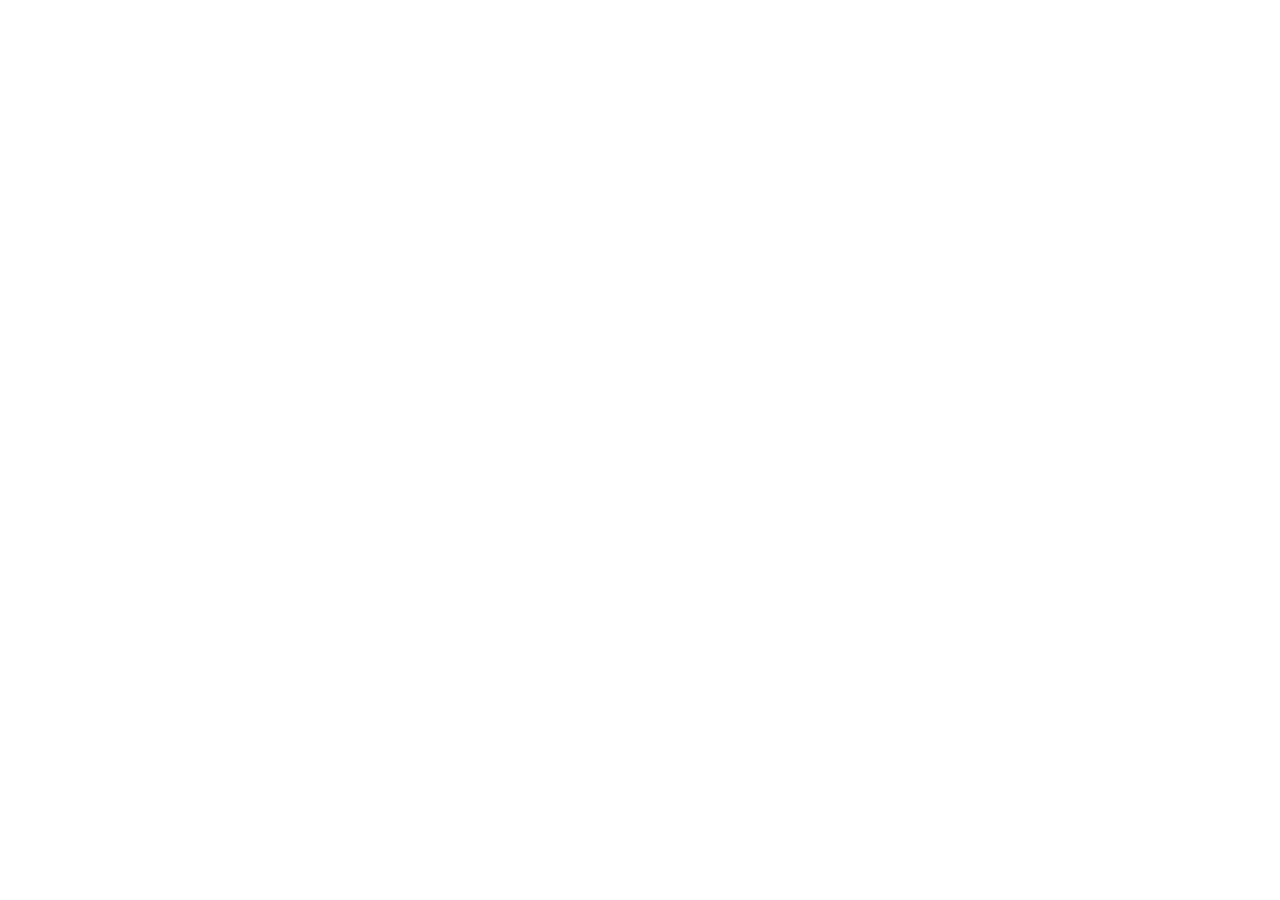
==== contato.html @ d02df734 "first commit" ====
<!DOCTYPE html>
<html lang="en">
<head>
    <meta charset="UTF-8">
    <meta name="viewport" content="width=device-width, initial-scale=1.0">
    <title>Contato</title>
</head>
<body>
    
</body>
</html>
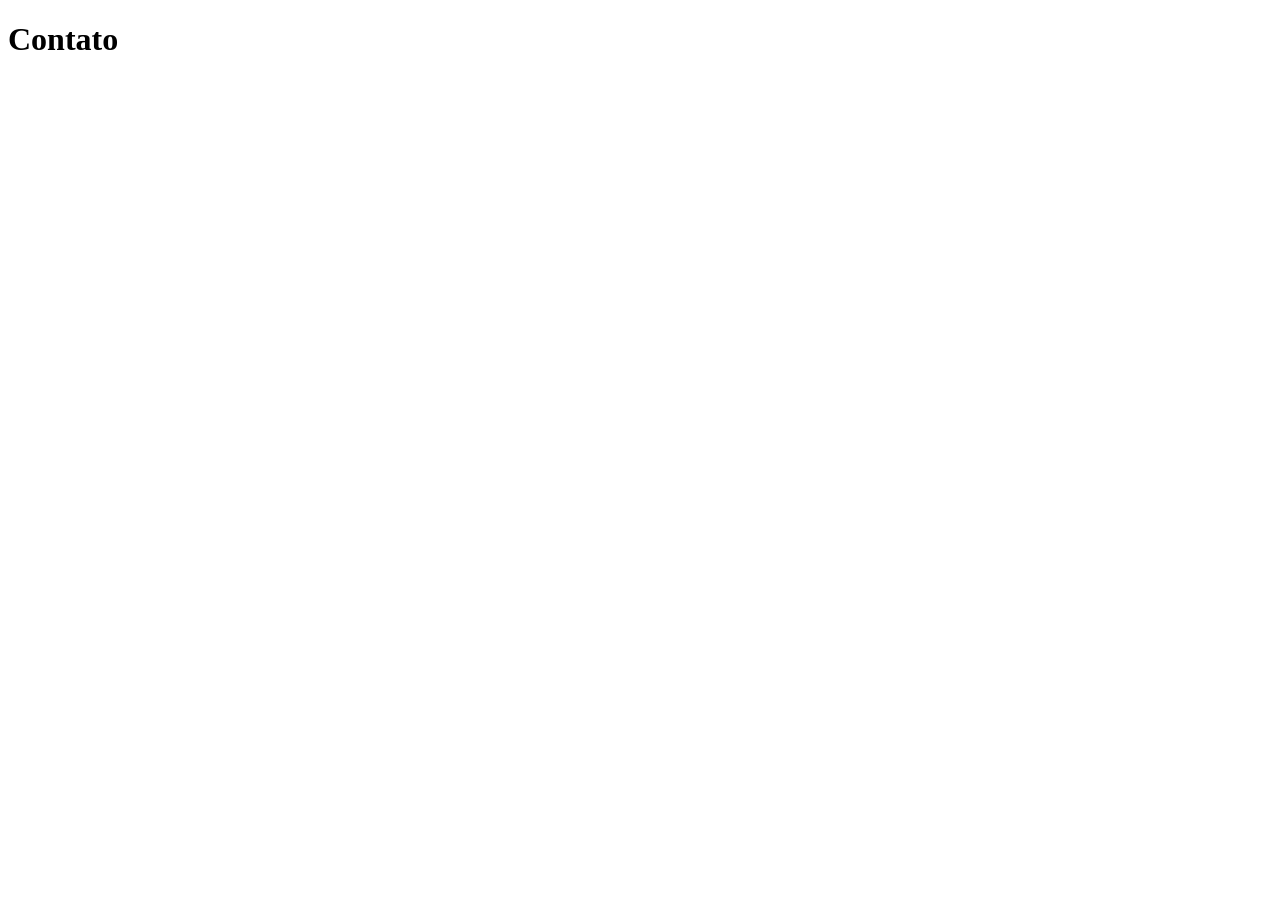
==== commit 117a630b: "SA-03" ====
--- a/contato.html
+++ b/contato.html
@@ -6,6 +6,7 @@
     <title>Contato</title>
 </head>
 <body>
-    
+    <h1>Contato</h1>
 </body>
-</html>+</html>
+
